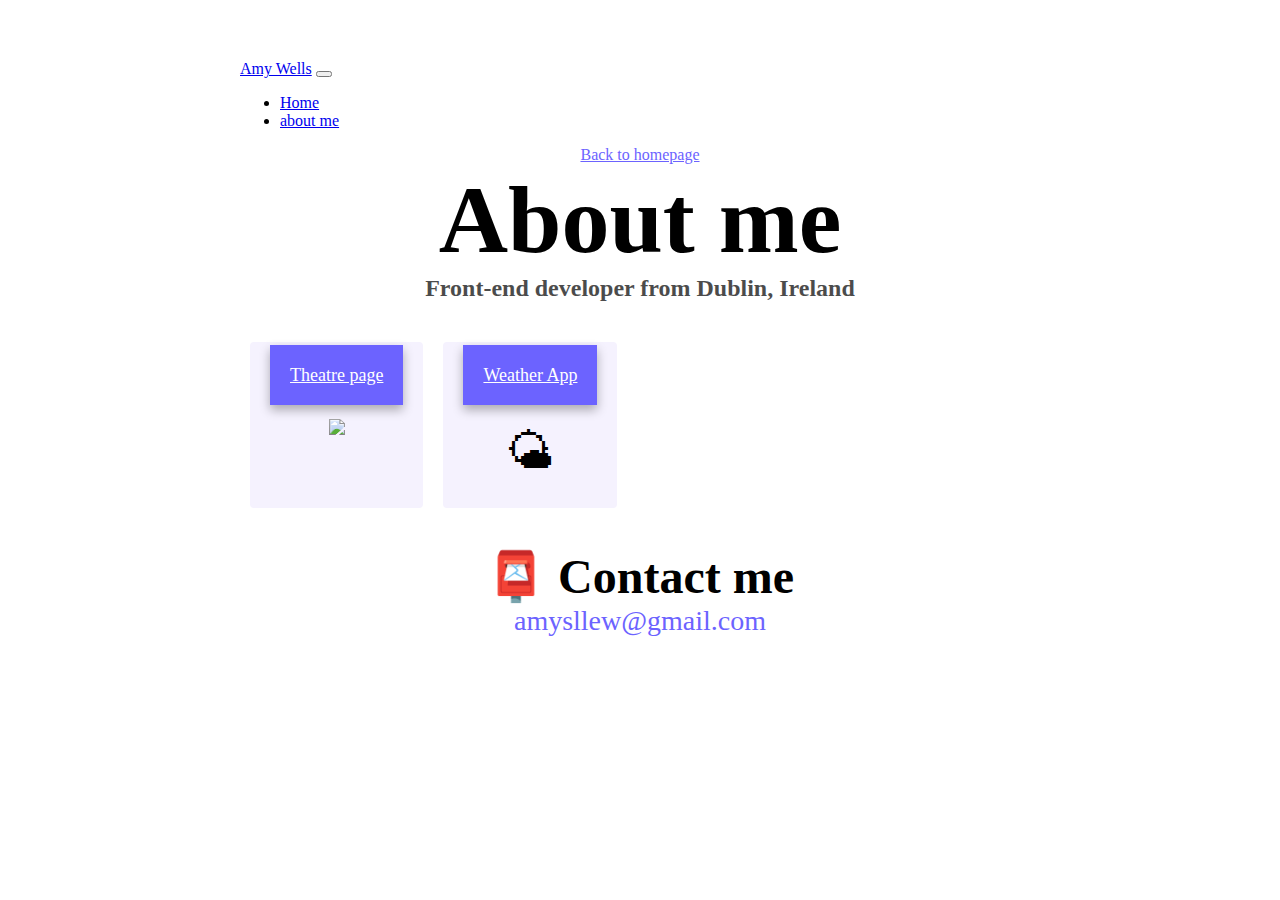
==== about.html @ b2e7d079 "transferred original file" ====
<!DOCTYPE html>
<html lang="en">
  <head>
    <meta charset="UTF-8" />
    <meta http-equiv="X-UA-Compatible" content="IE=edge" />
    <meta name="viewport" content="width=device-width, initial-scale=1.0" />
    <script
      src="https://cdn.jsdelivr.net/npm/bootstrap@5.0.0-beta2/dist/js/bootstrap.bundle.min.js"
      integrity="sha384-b5kHyXgcpbZJO/tY9Ul7kGkf1S0CWuKcCD38l8YkeH8z8QjE0GmW1gYU5S9FOnJ0"
      crossorigin="anonymous"
    ></script>
    <link
      href="https://cdn.jsdelivr.net/npm/bootstrap@5.0.0-beta2/dist/css/bootstrap.min.css"
      rel="stylesheet"
      integrity="sha384-BmbxuPwQa2lc/FVzBcNJ7UAyJxM6wuqIj61tLrc4wSX0szH/Ev+nYRRuWlolflfl"
      crossorigin="anonymous"
    />
    <link rel="stylesheet" href="src/style.css" />
    <title>Amy Wells</title>
  </head>
  <body>
    <nav class="navbar navbar-expand-lg navbar-light bg-light">
      <div class="container-fluid">
        <a class="navbar-brand" href="#">Amy Wells</a>
        <button
          class="navbar-toggler"
          type="button"
          data-bs-toggle="collapse"
          data-bs-target="#navbarNav"
          aria-controls="navbarNav"
          aria-expanded="false"
          aria-label="Toggle navigation"
        >
          <span class="navbar-toggler-icon"></span>
        </button>
        <div class="collapse navbar-collapse" id="navbarNav">
          <ul class="navbar-nav">
            <li class="nav-item">
              <a class="nav-link active" aria-current="page" href="index.html"
                >Home</a
              >
            </li>
            <li class="nav-item">
              <a class="nav-link" href="about.html">about me</a>
            </li>
          </ul>
        </div>
      </div>
    </nav>
    <a href="index.html" class="homepage-link">Back to homepage</a>
    <h1>About me</h1>
    <h3>Front-end developer from Dublin, Ireland</h3>
    <div class="about-paragraphs d-flex">
      <p class="col-md-6">
        <a href="src/theatre.html" class="theatre-link d-flex">Theatre page</a>
        <br />
        <br />
        <img
          src="https://www.oldreptheatre.co.uk/_site/data/files/images/about%20us/3277497D3BA1C2473824373F25CA4DBF.jpg"
          class="d-flex col-md-5 w-100"
        />
      </p>
      <p class="col-md-6">
        <a
          href="https://quirky-swirles-6b9000.netlify.app/"
          target="blank"
          class="weather d-flex"
        >
          Weather App</a
        >
        <br />
        <br />
        <span class="icon"> 🌤 </span>
      </p>
    </div>
    <div id="contact">
      <h2>📮 Contact me</h2>
      <a href="mailto:amysllew@gmail.com" class="email-link">
        amysllew@gmail.com
      </a>
    </div>
  </body>
</html>
---- src/style.css ----
:root {
  --primary-color: #6c63ff;
  --secondary-color: #f5f2fe;
  --box-shadow: 0 5px 10px rgba(0, 0, 0, 0.3);
}

body {
  margin: 60px auto;
  max-width: 800px;
}

h1,
h2,
h3 {
  text-align: center;
  margin: 0;
}

h1 {
  font-size: 96px;
}

h2 {
  font-size: 48px;
}

h3 {
  font-size: 24px;
  opacity: 0.7;
}

p {
  background: var(--secondary-color);
  padding: 20px;
  border-radius: 4px;
  font-size: 18px;
  line-height: 1.5;
  text-align: center;
}

.navigation-links {
  display: flex;
  margin-top: 40px;
  justify-content: center;
}

.navigation-links a {
  margin: 20px;
  border-radius: 4px;
  padding: 20px 15px;
  text-decoration: none;
  text-transform: capitalize;
}

.contact-link {
  background: var(--primary-color);
  box-shadow: var(--box-shadow);
  color: white;
}

.about-link {
  color: var(--primary-color);
  border: 1px solid var(--primary-color);
}

.homepage-link {
  color: var(--primary-color);
  text-align: center;
  display: block;
}

.about-paragraphs {
  display: flex;
  margin: 30px 0;
}

.about-paragraphs p {
  margin: 10px;
}

.email-link {
  display: flex;
  justify-content: center;
  color: var(--primary-color);
  font-size: 28px;
  text-decoration: none;
}

.email-link:hover {
  text-decoration: underline;
}
.theatre-link {
  background: var(--primary-color);
  box-shadow: var(--box-shadow);
  padding: 20px;
  color: white;
}
.weather {
  background: var(--primary-color);
  box-shadow: var(--box-shadow);
  padding: 20px;
  color: white;
}
.icon {
  font-size: 48px;
}
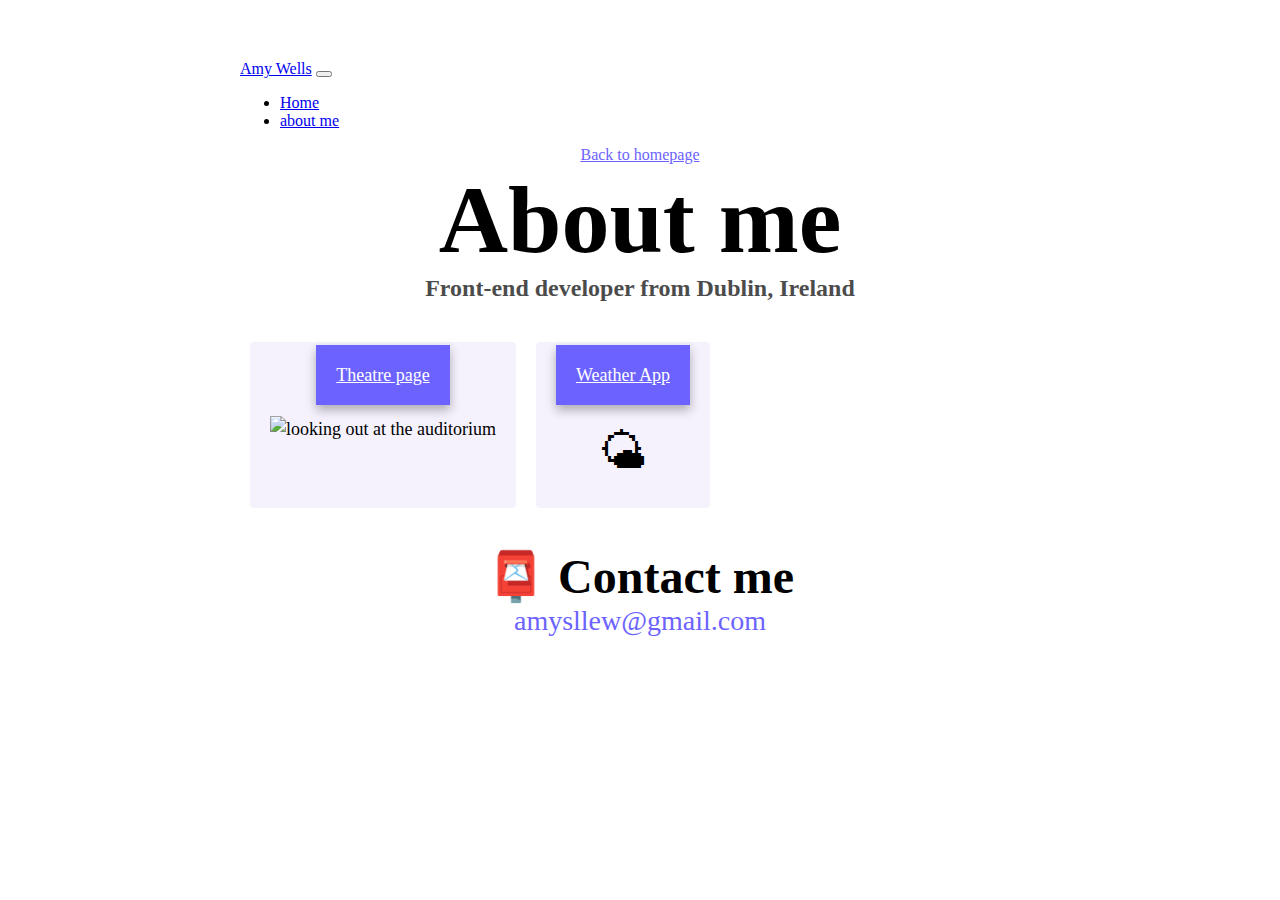
==== commit 7d4fccf3: "added titles" ====
--- a/about.html
+++ b/about.html
@@ -47,17 +47,25 @@
         </div>
       </div>
     </nav>
-    <a href="index.html" class="homepage-link">Back to homepage</a>
+    <a href="index.html" class="homepage-link" title="back to homepage"
+      >Back to homepage</a
+    >
     <h1>About me</h1>
     <h3>Front-end developer from Dublin, Ireland</h3>
     <div class="about-paragraphs d-flex">
       <p class="col-md-6">
-        <a href="src/theatre.html" class="theatre-link d-flex">Theatre page</a>
+        <a
+          href="src/theatre.html"
+          class="theatre-link d-flex"
+          title="backstage at theatre"
+          >Theatre page</a
+        >
         <br />
         <br />
         <img
           src="https://www.oldreptheatre.co.uk/_site/data/files/images/about%20us/3277497D3BA1C2473824373F25CA4DBF.jpg"
           class="d-flex col-md-5 w-100"
+          title="looking out at the auditorium"
         />
       </p>
       <p class="col-md-6">
@@ -65,6 +73,7 @@
           href="https://quirky-swirles-6b9000.netlify.app/"
           target="blank"
           class="weather d-flex"
+          title="my weather app"
         >
           Weather App</a
         >
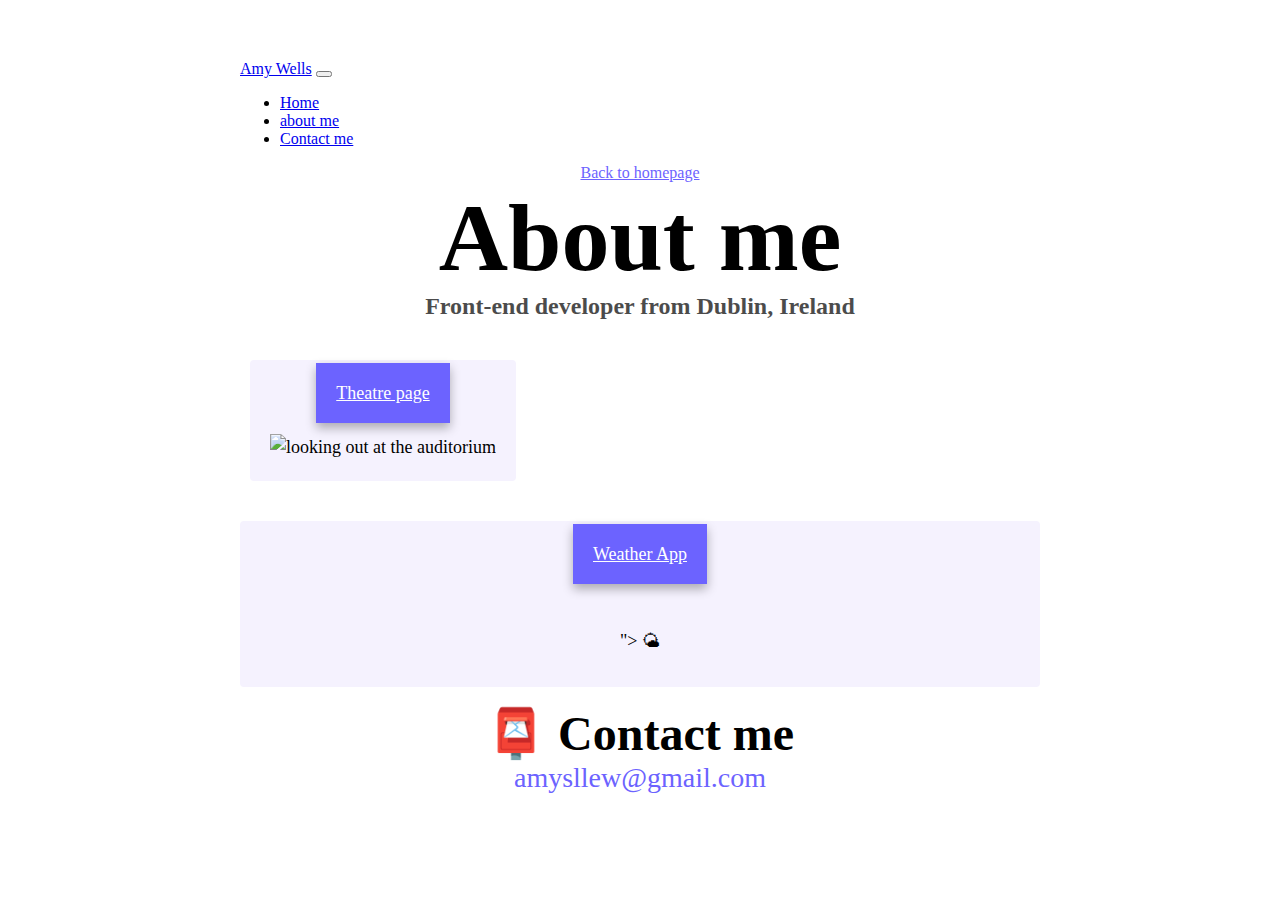
==== commit 6da4e489: "responsiveness of page" ====
--- a/about.html
+++ b/about.html
@@ -14,6 +14,11 @@
       rel="stylesheet"
       integrity="sha384-BmbxuPwQa2lc/FVzBcNJ7UAyJxM6wuqIj61tLrc4wSX0szH/Ev+nYRRuWlolflfl"
       crossorigin="anonymous"
+    />
+    <link rel="preconnect" href="https://fonts.gstatic.com" />
+    <link
+      href="https://fonts.googleapis.com/css2?family=Domine&display=swap"
+      rel="stylesheet"
     />
     <link rel="stylesheet" href="src/style.css" />
     <title>Amy Wells</title>
@@ -43,6 +48,9 @@
             <li class="nav-item">
               <a class="nav-link" href="about.html">about me</a>
             </li>
+            <li class="nav-item">
+              <a class="nav-link" href="contact.html">Contact me</a>
+            </li>
           </ul>
         </div>
       </div>
@@ -64,22 +72,23 @@
         <br />
         <img
           src="https://www.oldreptheatre.co.uk/_site/data/files/images/about%20us/3277497D3BA1C2473824373F25CA4DBF.jpg"
-          class="d-flex col-md-5 w-100"
+          class="d-flex col-md-5 w-100 d-none d-md-block"
           title="looking out at the auditorium"
         />
       </p>
+    </div>
       <p class="col-md-6">
         <a
           href="https://quirky-swirles-6b9000.netlify.app/"
           target="blank"
-          class="weather d-flex"
+          class="weather d-flex col-md-5 w-100 d-none d-md-block"
           title="my weather app"
         >
           Weather App</a
         >
         <br />
         <br />
-        <span class="icon"> 🌤 </span>
+        <span class="icon d-none d-md-block"></span>"> 🌤 </span>
       </p>
     </div>
     <div id="contact">
--- a/src/style.css
+++ b/src/style.css
@@ -2,6 +2,7 @@
   --primary-color: #6c63ff;
   --secondary-color: #f5f2fe;
   --box-shadow: 0 5px 10px rgba(0, 0, 0, 0.3);
+  --lettering: "Domine", serif;
 }
 
 body {
@@ -104,3 +105,10 @@
 .icon {
   font-size: 48px;
 }
+
+.hero h1 {
+  font-family: var(--lettering);
+}
+footer {
+  display: block;
+}
